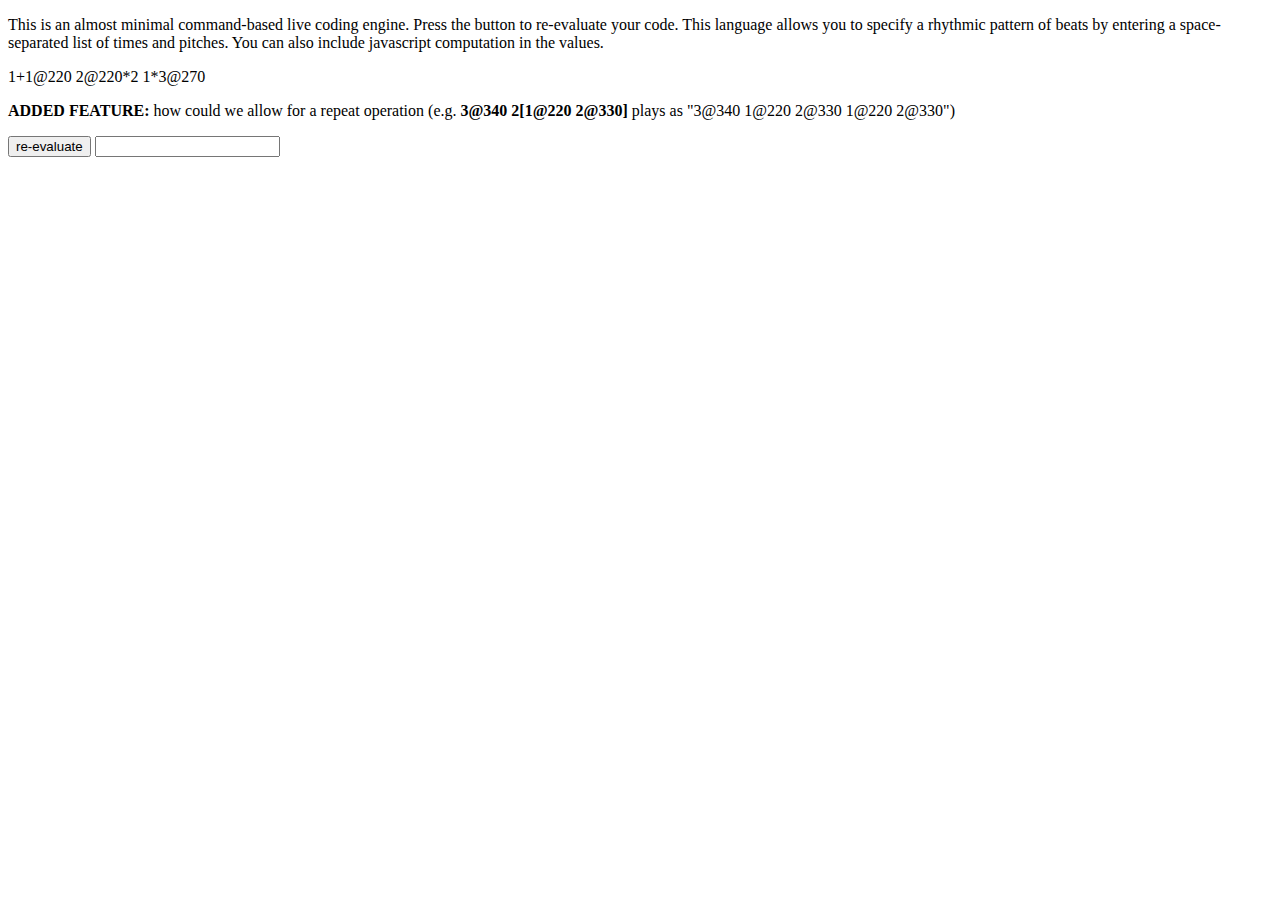
==== index.html @ 1d596167 "base files, play beats with repeat operation" ====
<!DOCTYPE html>
<html>

<head>
  <meta charset="utf‐8">
  <title>Live Coding</title>
</head>

<body>
  <p>This is an almost minimal command-based live coding engine. Press the button to re-evaluate your code.
    This language allows you to specify a rhythmic pattern of beats by entering a space-separated list of times and pitches. 
    You can also include javascript computation in the values.
  </p>
  <p>1+1@220 2@220*2 1*3@270</p>

  <p><span style="font-weight: bold;">ADDED FEATURE:</span> how could we allow for a repeat operation 
    (e.g. <span style="font-weight: bold;">3@340 2[1@220 2@330]</span> plays as "3@340 1@220 2@330 1@220 2@330")</p>

  <button>re-evaluate</button>
  <input type="text" id="code">
</body>
<script src="main.js"> </script>

</html>
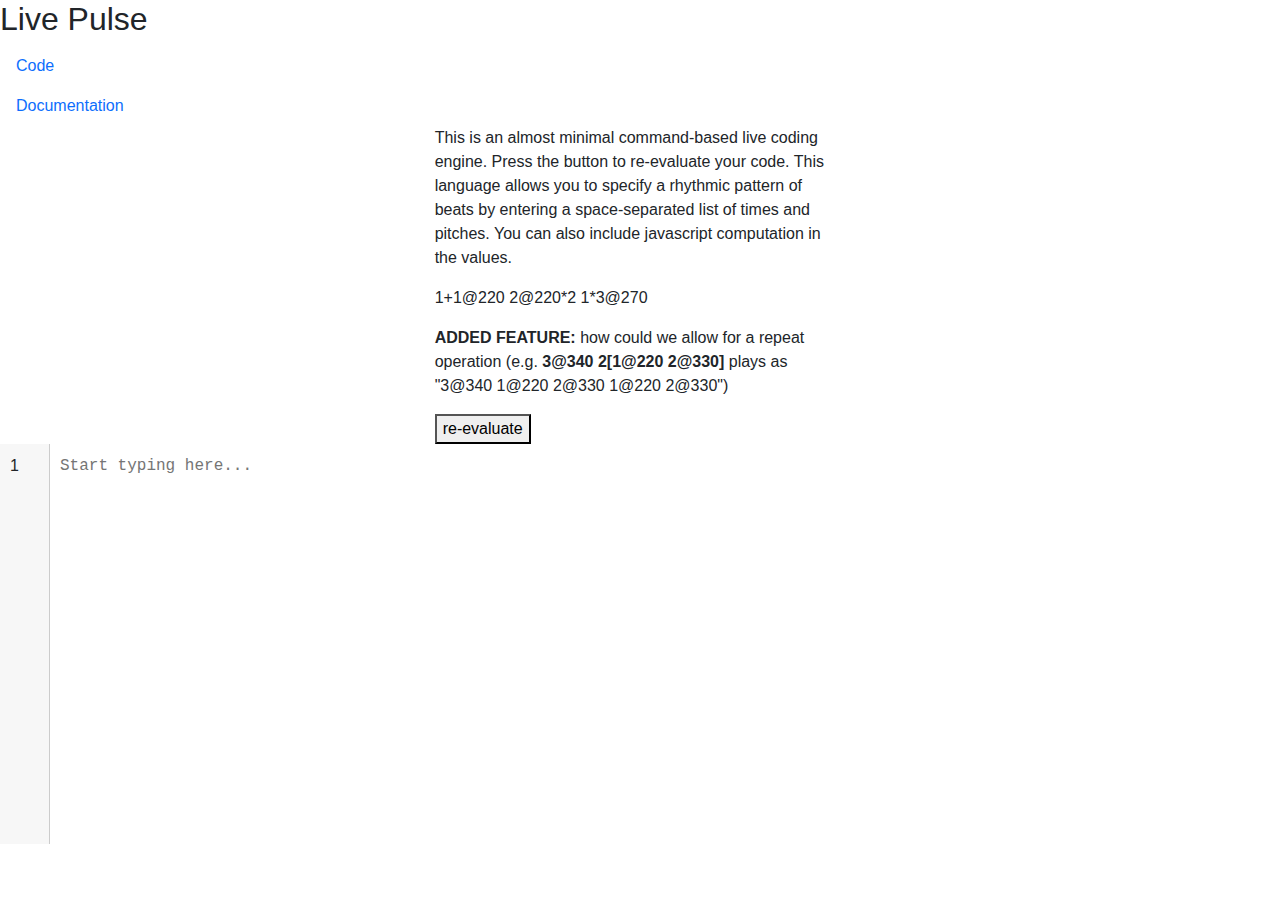
==== commit 66b14232: "added nice textarea input" ====
--- a/index.html
+++ b/index.html
@@ -2,23 +2,52 @@
 <html>
 
 <head>
+  <!-- Bootstrap CSS -->
+  <link href="https://cdn.jsdelivr.net/npm/bootstrap@5.3.0-alpha1/dist/css/bootstrap.min.css" rel="stylesheet">
+  <link rel="stylesheet" href="styles.css">
   <meta charset="utf‐8">
   <title>Live Coding</title>
 </head>
 
 <body>
-  <p>This is an almost minimal command-based live coding engine. Press the button to re-evaluate your code.
-    This language allows you to specify a rhythmic pattern of beats by entering a space-separated list of times and pitches. 
-    You can also include javascript computation in the values.
-  </p>
-  <p>1+1@220 2@220*2 1*3@270</p>
+  
+    <!-- Side Navbar -->
+    <ul class="nav flex-column">
+      <h2>Live Pulse</h2>
+      <li class="nav-item">
+        <a class="nav-link active" href="#">Code</a>
+      </li>
+      <li class="nav-item">
+        <a class="nav-link" href="documentation.html">Documentation</a>
+      </li>
+    </ul>
 
-  <p><span style="font-weight: bold;">ADDED FEATURE:</span> how could we allow for a repeat operation 
-    (e.g. <span style="font-weight: bold;">3@340 2[1@220 2@330]</span> plays as "3@340 1@220 2@330 1@220 2@330")</p>
+    <div class="row">
+      <div class="col-4"></div>
+      <div class="col-4">
+        <p>This is an almost minimal command-based live coding engine. Press the button to re-evaluate your code.
+          This language allows you to specify a rhythmic pattern of beats by entering a space-separated list of times and pitches. 
+          You can also include javascript computation in the values.
+        </p>
+        <p>1+1@220 2@220*2 1*3@270</p>
+      
+        <p><span style="font-weight: bold;">ADDED FEATURE:</span> how could we allow for a repeat operation 
+          (e.g. <span style="font-weight: bold;">3@340 2[1@220 2@330]</span> plays as "3@340 1@220 2@330 1@220 2@330")</p>
+      
+          <button>re-evaluate</button>
+      </div>
+     
+    </div>
 
-  <button>re-evaluate</button>
-  <input type="text" id="code">
+  <div class="editor-container">
+    <div class="line-numbers"></div>
+    <textarea id="code" placeholder="Start typing here..."></textarea>
+</div>
+
+<script src="script.js"></script>
+ 
+  <script src="main.js"> </script>
 </body>
-<script src="main.js"> </script>
+
 
 </html>--- a/styles.css
+++ b/styles.css
@@ -0,0 +1,33 @@
+body {
+    font-family: Arial, sans-serif;
+    margin: 0;
+    padding: 0;
+}
+
+.editor-container {
+    display: flex;
+    height: 400px; /* Adjust the height of the editor */
+}
+
+.line-numbers {
+    width: 50px; /* Adjust the width of line numbers column */
+    padding: 10px;
+    border-right: 1px solid #ccc;
+    user-select: none;
+    background-color: #f7f7f7;
+    overflow-y: auto;
+}
+
+#line-numbers div {
+    line-height: 20px;
+}
+
+#code {
+    flex: 1;
+    border: none;
+    padding: 10px;
+    font-family: monospace;
+    resize: none;
+    overflow: auto;
+}
+
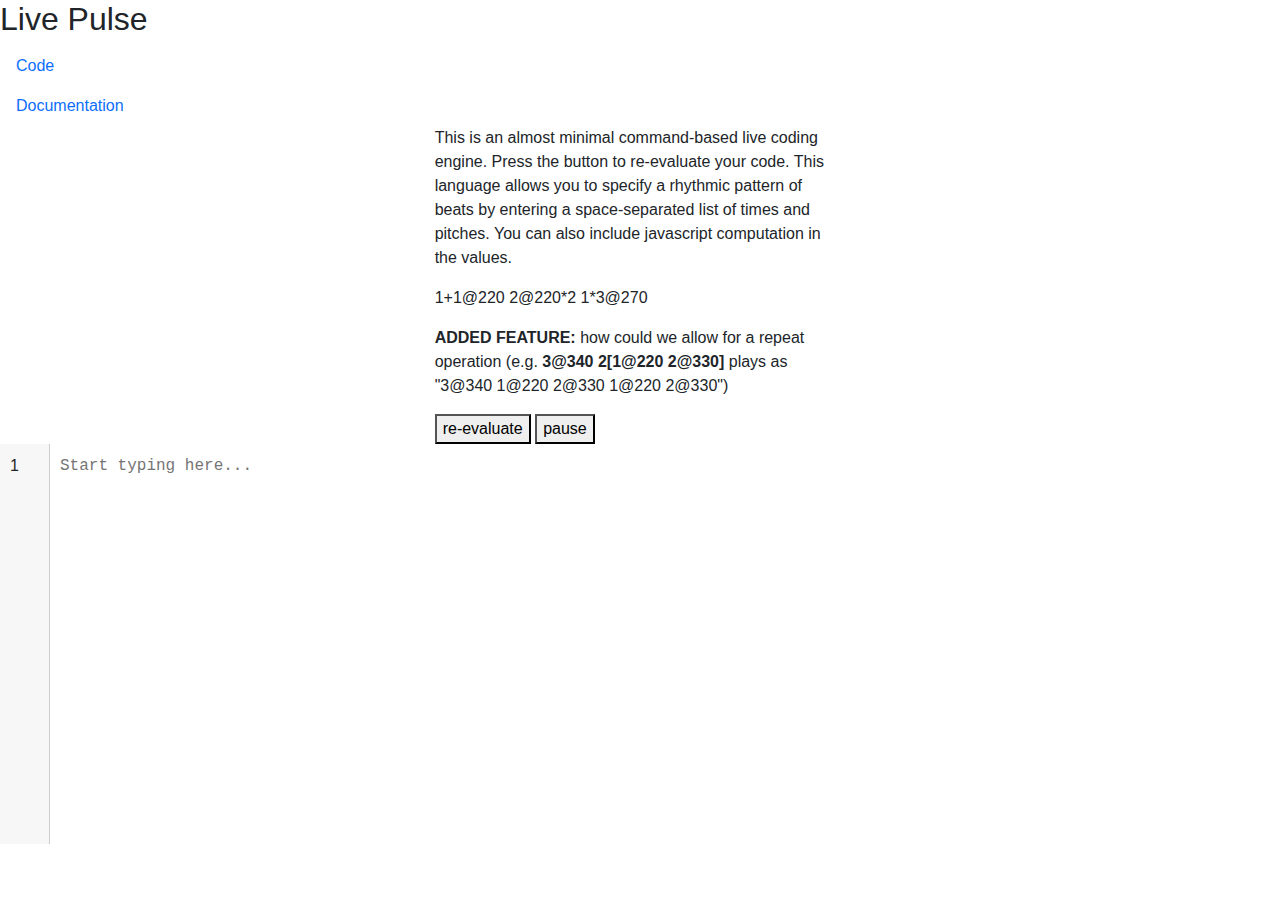
==== commit d6002b07: "added pause button and multi line functionality" ====
--- a/index.html
+++ b/index.html
@@ -35,6 +35,7 @@
           (e.g. <span style="font-weight: bold;">3@340 2[1@220 2@330]</span> plays as "3@340 1@220 2@330 1@220 2@330")</p>
       
           <button>re-evaluate</button>
+          <button id="pauseButton">pause</button>
       </div>
      
     </div>
@@ -42,10 +43,9 @@
   <div class="editor-container">
     <div class="line-numbers"></div>
     <textarea id="code" placeholder="Start typing here..."></textarea>
-</div>
+  </div>
 
-<script src="script.js"></script>
- 
+  <script src="script.js"></script>
   <script src="main.js"> </script>
 </body>
 
